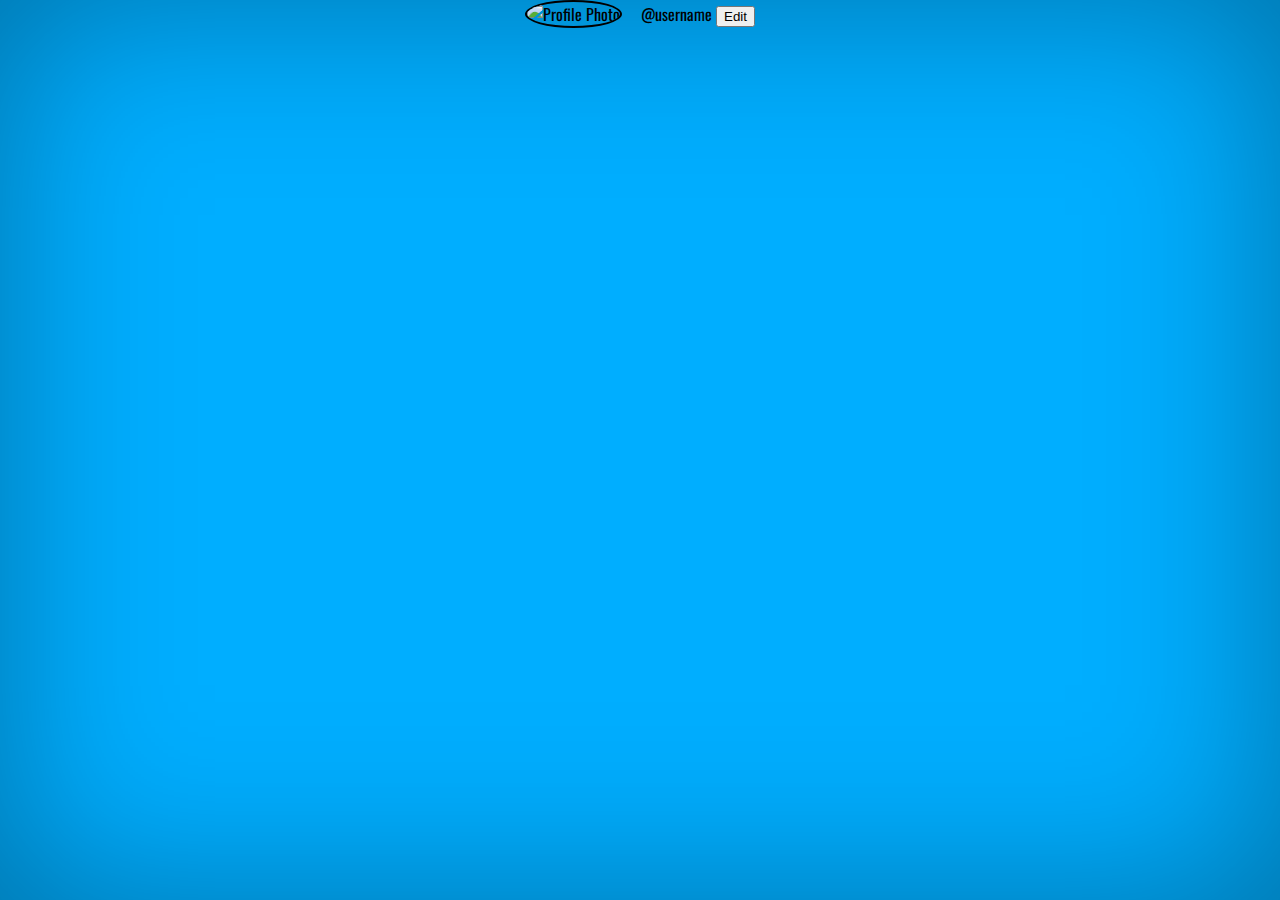
==== DurakGame_WebProject/account.html @ babdb348 "Оновлено HTML та JavaScript файли для обробки аутентифікації" ====
<!DOCTYPE html>
<html lang="en">
<head>
    <meta charset="UTF-8">
    <meta name="viewport" content="width=device-width, initial-scale=1.0">
    <link rel="stylesheet" href="style.css">
    <link rel="preconnect" href="https://fonts.googleapis.com">
    <link rel="preconnect" href="https://fonts.gstatic.com" crossorigin>
    <link href="https://fonts.googleapis.com/css2?family=Oswald:wght@200..700&display=swap" rel="stylesheet">
    <title>Account</title>
</head>
<body>
    <div class="account-container">
        <div class="profile-info">
            <img id="profilePhoto" src="default-profile-photo.jpg" alt="Profile Photo" class="profile-photo">
            <span id="username">@username</span>
            <button id="editBtn" class="edit-btn">Edit</button>
            <button id="choosePhotoBtn" class="choose-photo-btn" style="display: none;">Choose New Photo</button>
            <input type="file" id="photoInput" style="display: none;" />
        </div>
    </div>

    <script type="module">
        import { getAuth, onAuthStateChanged } from "https://www.gstatic.com/firebasejs/10.12.4/firebase-auth.js";
        import { getFirestore, doc, onSnapshot } from "https://www.gstatic.com/firebasejs/10.12.4/firebase-firestore.js";
        import { getStorage, ref, uploadBytes, getDownloadURL } from "https://www.gstatic.com/firebasejs/10.12.4/firebase-storage.js";
        import { auth, db, storage } from "./firebase.js";

        document.addEventListener('DOMContentLoaded', () => {
            const profilePhoto = document.querySelector('#profilePhoto');
            const usernameElement = document.querySelector('#username');
            const editBtn = document.querySelector('#editBtn');
            const choosePhotoBtn = document.querySelector('#choosePhotoBtn');
            const photoInput = document.querySelector('#photoInput');

            onAuthStateChanged(auth, (user) => {
                if (user) {
                    const userDocRef = doc(db, "users", user.uid);
                    onSnapshot(userDocRef, (docSnapshot) => {
                        if (docSnapshot.exists()) {
                            const userData = docSnapshot.data();
                            profilePhoto.src = userData.userphoto || 'default-profile-photo.jpg'; // Fallback to a default photo
                            usernameElement.textContent = userData.username;
                        }
                    });

                    editBtn.addEventListener('click', () => {
                        choosePhotoBtn.style.display = 'block';
                        photoInput.style.display = 'block';
                    });

                    choosePhotoBtn.addEventListener('click', () => {
                        photoInput.click();
                    });

                    photoInput.addEventListener('change', (event) => {
                        const file = event.target.files[0];
                        if (file) {
                            const storageRef = ref(storage, `profilePhotos/${user.uid}/${file.name}`);
                            uploadBytes(storageRef, file).then((snapshot) => {
                                return getDownloadURL(snapshot.ref);
                            }).then((downloadURL) => {
                                const userDocRef = doc(db, "users", user.uid);
                                return userDocRef.update({ userphoto: downloadURL });
                            }).then(() => {
                                // Photo uploaded and URL updated in Firestore
                                console.log('Photo uploaded and URL updated.');
                                photoInput.value = ''; // Clear the input
                            }).catch((error) => {
                                console.error('Error uploading photo:', error);
                            });
                        }
                    });
                }
            });
        });
    </script>
</body>
</html>
---- DurakGame_WebProject/style.css ----
html {
  height: 100%;
}

body {
  font-family: "Oswald", sans-serif;
  display: grid;
  grid-template-rows: 70% 35%;
  grid-template-columns: 100%;
  justify-items: center;
  background: url("invCArds-removebg-preview.png");
  background-size: 100px;
  background-color: rgb(0, 174, 255);
  height: 100%;
  margin: 0px;
  box-shadow: inset 0px 0px 180px rgba(0, 0, 0, 0.349);
}

.bg2 {
  position: absolute;
  z-index: -1;
  background: url("CardsBg.png");
  background-size: 150px;
  opacity: 0.25;
  width: 100%;
  height: 100%;
}

.enemysCards {
  display: grid;
  grid-template-rows: 100%;
  grid-template-columns: 14% 14% 14% 14% 14% 14%;
}

.yourCards {
  display: grid;
  grid-template-rows: 90%;
  grid-template-columns: 20% 11% 11% 11% 11% 11% 18%;
  border-radius: 300px;
  align-items: center;
  justify-items: end;
  width: 70%;
  height: 80%;
  background-color: rgb(111, 209, 255);
  box-shadow: 0px 7px 15px 2px rgba(0, 0, 0, 0.418);
}

.Acts {
  cursor: pointer;
  font-family: "Oswald", sans-serif;
  transition: 0.3s;
  width: 80%;
  height: 40%;
  background-color: rgb(255, 255, 255);
  color: rgb(0, 174, 255);
  font-size: 25px;
  border-width: 0px;
  border-radius: 60px;
}
.Acts:hover {
  transform: scale(1.1);
}
.Acts:active {
  background-color: rgb(0, 162, 255);
  color: rgb(255, 255, 255);
  transition: 0s;
}

.card1, .card2, .card3, .card4, .card5, .card6, .card7, .card8, .card9, .card10, .card11, .card12 {
  background-color: rgb(109, 109, 109);
  width: 100px;
  height: 150px;
  border-radius: 20px;
  margin: 20px;
}

.register-button-container {
  position: absolute;
  top: 10px;
  right: 10px;
}

#usernameContainer {
  position: absolute;
  top: 10px;
  right: 10px;
  color: white;
  font-size: 20px;
}

/* Add to style.css */

/* Style for the container in the corner */
#userInfoContainer {
  position: fixed; /* Keeps it in the same spot */
  top: 20px; /* Distance from the top */
  right: 20px; /* Distance from the right */
  background-color: #fff; /* White background */
  border: 2px solid #000; /* Black border */
  border-radius: 10px; /* Rounded corners */
  padding: 10px;
  box-shadow: 0px 4px 8px rgba(0, 0, 0, 0.2); /* Shadow for better visibility */
  display: flex;
  align-items: center;
}

.profile-photo {
  border: 2px solid #000; /* Black border around the profile photo */
  border-radius: 50%; /* Circular profile photo */
  width: 80px;
  height: 80px;
  margin-right: 15px; /* Space between photo and text */
}

.username-info {
  display: flex;
  flex-direction: column;
}

.username {
  font-weight: bold;
  font-size: 16px;
}

.money-info {
  display: flex;
  align-items: center; /* Aligns items horizontally */
}

.money-photo {
  width: 20px; /* Small size for the money photo */
  height: 20px;
  margin-right: 5px; /* Space between the money photo and text */
}

.cards-count {
  font-size: 14px;
  color: #666;
}
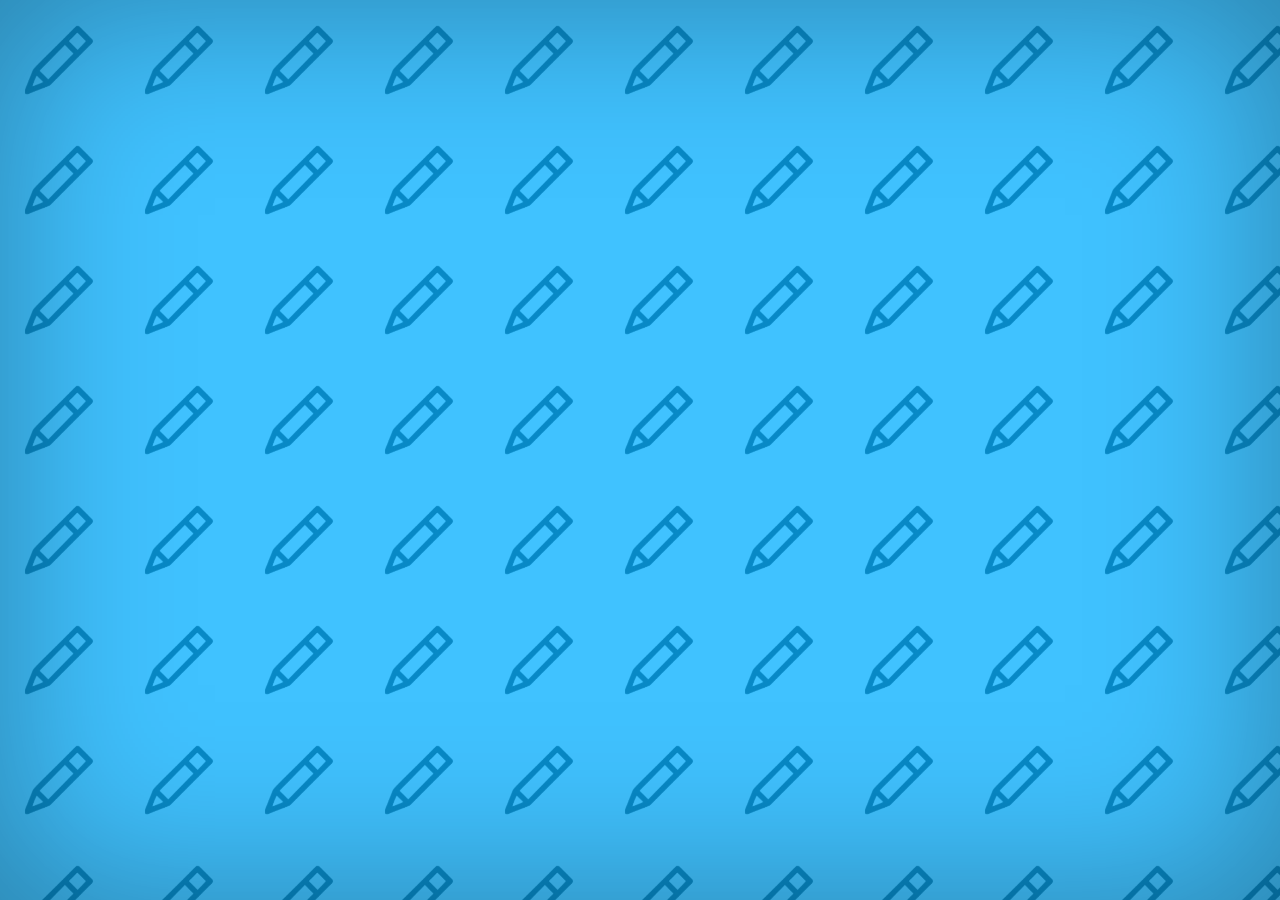
==== commit 079c0f9d: "Add files via upload" ====
--- a/DurakGame_WebProject/account.html
+++ b/DurakGame_WebProject/account.html
@@ -1,79 +1,157 @@
-<!DOCTYPE html>
-<html lang="en">
-<head>
-    <meta charset="UTF-8">
-    <meta name="viewport" content="width=device-width, initial-scale=1.0">
-    <link rel="stylesheet" href="style.css">
-    <link rel="preconnect" href="https://fonts.googleapis.com">
-    <link rel="preconnect" href="https://fonts.gstatic.com" crossorigin>
-    <link href="https://fonts.googleapis.com/css2?family=Oswald:wght@200..700&display=swap" rel="stylesheet">
-    <title>Account</title>
-</head>
-<body>
-    <div class="account-container">
-        <div class="profile-info">
-            <img id="profilePhoto" src="default-profile-photo.jpg" alt="Profile Photo" class="profile-photo">
-            <span id="username">@username</span>
-            <button id="editBtn" class="edit-btn">Edit</button>
-            <button id="choosePhotoBtn" class="choose-photo-btn" style="display: none;">Choose New Photo</button>
-            <input type="file" id="photoInput" style="display: none;" />
-        </div>
-    </div>
-
-    <script type="module">
-        import { getAuth, onAuthStateChanged } from "https://www.gstatic.com/firebasejs/10.12.4/firebase-auth.js";
-        import { getFirestore, doc, onSnapshot } from "https://www.gstatic.com/firebasejs/10.12.4/firebase-firestore.js";
-        import { getStorage, ref, uploadBytes, getDownloadURL } from "https://www.gstatic.com/firebasejs/10.12.4/firebase-storage.js";
-        import { auth, db, storage } from "./firebase.js";
-
-        document.addEventListener('DOMContentLoaded', () => {
-            const profilePhoto = document.querySelector('#profilePhoto');
-            const usernameElement = document.querySelector('#username');
-            const editBtn = document.querySelector('#editBtn');
-            const choosePhotoBtn = document.querySelector('#choosePhotoBtn');
-            const photoInput = document.querySelector('#photoInput');
-
-            onAuthStateChanged(auth, (user) => {
-                if (user) {
-                    const userDocRef = doc(db, "users", user.uid);
-                    onSnapshot(userDocRef, (docSnapshot) => {
-                        if (docSnapshot.exists()) {
-                            const userData = docSnapshot.data();
-                            profilePhoto.src = userData.userphoto || 'default-profile-photo.jpg'; // Fallback to a default photo
-                            usernameElement.textContent = userData.username;
-                        }
-                    });
-
-                    editBtn.addEventListener('click', () => {
-                        choosePhotoBtn.style.display = 'block';
-                        photoInput.style.display = 'block';
-                    });
-
-                    choosePhotoBtn.addEventListener('click', () => {
-                        photoInput.click();
-                    });
-
-                    photoInput.addEventListener('change', (event) => {
-                        const file = event.target.files[0];
-                        if (file) {
-                            const storageRef = ref(storage, `profilePhotos/${user.uid}/${file.name}`);
-                            uploadBytes(storageRef, file).then((snapshot) => {
-                                return getDownloadURL(snapshot.ref);
-                            }).then((downloadURL) => {
-                                const userDocRef = doc(db, "users", user.uid);
-                                return userDocRef.update({ userphoto: downloadURL });
-                            }).then(() => {
-                                // Photo uploaded and URL updated in Firestore
-                                console.log('Photo uploaded and URL updated.');
-                                photoInput.value = ''; // Clear the input
-                            }).catch((error) => {
-                                console.error('Error uploading photo:', error);
-                            });
-                        }
-                    });
-                }
-            });
-        });
-    </script>
-</body>
-</html>
+<!DOCTYPE html>
+<html lang="en">
+<head>
+    <meta charset="UTF-8">
+    <meta name="viewport" content="width=device-width, initial-scale=1.0">
+    <link rel="stylesheet" href="style.css">
+    <link rel="stylesheet" href="account.css">
+    <link rel="preconnect" href="https://fonts.googleapis.com">
+    <link rel="preconnect" href="https://fonts.gstatic.com" crossorigin>
+    <link href="https://fonts.googleapis.com/css2?family=Oswald:wght@200..700&display=swap" rel="stylesheet">
+    <title>Account</title>
+</head>
+<body>
+    <div class="bg2"></div>
+    <div id="userInfoContainer" style="display: none;">
+        <div class="profile-container">
+            <div class="profileBG"></div>
+            <img id="profilePhoto" src="default-profile-photo.jpg" alt="Profile Photo" class="profile-photo">
+            <div class="username-info">
+                <span id="UsernameEditLabel">username</span>
+                <input type="text" id="username" class="username" value="@username" disabled class="username-input">
+                <span class="cards-count" id="ProfileCards">0 cards</span>
+                <button id="editBtn" class="edit-btn">Edit</button>
+                <div class="editButtons">
+                    <button id="choosePhotoBtn" class="choose-photo-btn" style="display: none;">Choose New Photo</button>
+                    <button id="saveBtn" class="save-btn" style="display: none;">Save</button>
+                </div>
+                <input type="file" id="photoInput" style="display: none; opacity: 0;"/>
+                <button id="logOffBtn" class="log-off-btn">Log Off</button>
+            </div>
+        </div>
+    </div>
+
+    <script type="module">
+        import { getAuth, onAuthStateChanged, signOut } from "https://www.gstatic.com/firebasejs/10.12.4/firebase-auth.js";
+        import { getFirestore, doc, onSnapshot, updateDoc } from "https://www.gstatic.com/firebasejs/10.12.4/firebase-firestore.js";
+        import { getStorage, ref, uploadBytes, getDownloadURL } from "https://www.gstatic.com/firebasejs/10.12.4/firebase-storage.js";
+        import { auth, db, storage } from "./firebase.js";
+    
+        document.addEventListener('DOMContentLoaded', () => {
+            const userInfoContainer = document.querySelector('#userInfoContainer');
+            const userInfo = document.querySelector('.username-info');
+            const profilePhoto = document.querySelector('#profilePhoto');
+            const profileContainer = document.querySelector('.profile-container');
+            const usernameElement = document.querySelector('#username');
+            const editBtn = document.querySelector('#editBtn');
+            const saveBtn = document.querySelector('#saveBtn');
+            const choosePhotoBtn = document.querySelector('#choosePhotoBtn');
+            const photoInput = document.querySelector('#photoInput');
+            const logOffBtn = document.querySelector('#logOffBtn');
+            const ProfileCards = document.querySelector("#ProfileCards");
+            const UsernameEditLabel = document.querySelector("#UsernameEditLabel");
+            const editButtons = document.querySelector(".editButtons");
+    
+            let selectedFile = null;
+            UsernameEditLabel.style.display = "none";
+            editButtons.style.display = "none";
+    
+            onAuthStateChanged(auth, (user) => {
+                if (user) {
+                    const userDocRef = doc(db, "users", user.uid);
+                    onSnapshot(userDocRef, (docSnapshot) => {
+                        if (docSnapshot.exists()) {
+                            const userData = docSnapshot.data();
+                            userInfoContainer.style.display = 'block';
+                            profilePhoto.src = userData.userphoto || 'default-profile-photo.jpg';
+                            usernameElement.value = userData.username || '';
+                        }
+                    });
+    
+                    editBtn.addEventListener('click', () => {
+                        usernameElement.disabled = false;
+
+                        usernameElement.classList.remove("username");
+                        usernameElement.classList.toggle("EditUsername");
+                        userInfo.style.gridTemplateRows = '15% 30% 25%';
+
+                        editBtn.style.display = "none";
+                        logOffBtn.style.display = "none";
+                        ProfileCards.style.display = "none";
+
+                        editButtons.style.display = "grid";
+                        UsernameEditLabel.style.display = "block";
+                        saveBtn.style.display = 'block';
+                        choosePhotoBtn.style.display = 'block';
+                        photoInput.style.display = 'block';
+                    });
+    
+                    saveBtn.addEventListener('click', async () => {
+                        const newUsername = usernameElement.value.trim();
+                        if (newUsername) {
+                            try {
+                                await updateDoc(userDocRef, { username: newUsername });
+                                usernameElement.disabled = true;
+                                saveBtn.style.display = 'none';
+                                choosePhotoBtn.style.display = 'none';
+                                photoInput.style.display = 'none';
+                                UsernameEditLabel.style.display = "none";
+                                
+                                editButtons.style.display = "none";
+                                editBtn.style.display = "block";
+                                logOffBtn.style.display = "block";
+                                ProfileCards.style.display = "inline";
+
+                                userInfo.style.gridTemplateRows = '35% 30% 20%';
+                                usernameElement.classList.remove("EditUsername");
+                                usernameElement.classList.toggle("username");
+    
+                                if (selectedFile) {
+                                    const filePath = `users/${user.uid}/${selectedFile.name}`;
+                                    const storageRef = ref(storage, filePath);
+    
+                                    await uploadBytes(storageRef, selectedFile);
+                                    const downloadURL = await getDownloadURL(storageRef);
+    
+                                    await updateDoc(userDocRef, { userphoto: downloadURL });
+                                    profilePhoto.src = downloadURL;
+    
+                                    selectedFile = null;
+                                }
+                            } catch (error) {
+                                console.error('Error updating profile:', error);
+                            }
+                        }
+                    });
+    
+                    choosePhotoBtn.addEventListener('click', () => {
+                        photoInput.click();
+                    });
+    
+                    photoInput.addEventListener('change', (event) => {
+                        const file = event.target.files[0];
+                        if (file) {
+                            selectedFile = file;
+                            const reader = new FileReader();
+                            reader.onload = (e) => {
+                                profilePhoto.src = e.target.result;
+                            };
+                            reader.readAsDataURL(file);
+                        }
+                    });
+
+                    logOffBtn.addEventListener('click', () => {
+                        signOut(auth).then(() => {
+                            window.location.href = 'auth.html'; // Redirect to the login page or another appropriate page
+                        }).catch((error) => {
+                            console.error('Sign Out Error', error);
+                        });
+                    });
+                } else {
+                    userInfoContainer.style.display = 'none';
+                }
+            });
+        });
+    </script>
+</body>
+</html>
--- a/DurakGame_WebProject/style.css
+++ b/DurakGame_WebProject/style.css
@@ -1,139 +1,235 @@
-html {
-  height: 100%;
-}
-
-body {
-  font-family: "Oswald", sans-serif;
-  display: grid;
-  grid-template-rows: 70% 35%;
-  grid-template-columns: 100%;
-  justify-items: center;
-  background: url("invCArds-removebg-preview.png");
-  background-size: 100px;
-  background-color: rgb(0, 174, 255);
-  height: 100%;
-  margin: 0px;
-  box-shadow: inset 0px 0px 180px rgba(0, 0, 0, 0.349);
-}
-
-.bg2 {
-  position: absolute;
-  z-index: -1;
-  background: url("CardsBg.png");
-  background-size: 150px;
-  opacity: 0.25;
-  width: 100%;
-  height: 100%;
-}
-
-.enemysCards {
-  display: grid;
-  grid-template-rows: 100%;
-  grid-template-columns: 14% 14% 14% 14% 14% 14%;
-}
-
-.yourCards {
-  display: grid;
-  grid-template-rows: 90%;
-  grid-template-columns: 20% 11% 11% 11% 11% 11% 18%;
-  border-radius: 300px;
-  align-items: center;
-  justify-items: end;
-  width: 70%;
-  height: 80%;
-  background-color: rgb(111, 209, 255);
-  box-shadow: 0px 7px 15px 2px rgba(0, 0, 0, 0.418);
-}
-
-.Acts {
-  cursor: pointer;
-  font-family: "Oswald", sans-serif;
-  transition: 0.3s;
-  width: 80%;
-  height: 40%;
-  background-color: rgb(255, 255, 255);
-  color: rgb(0, 174, 255);
-  font-size: 25px;
-  border-width: 0px;
-  border-radius: 60px;
-}
-.Acts:hover {
-  transform: scale(1.1);
-}
-.Acts:active {
-  background-color: rgb(0, 162, 255);
-  color: rgb(255, 255, 255);
-  transition: 0s;
-}
-
-.card1, .card2, .card3, .card4, .card5, .card6, .card7, .card8, .card9, .card10, .card11, .card12 {
-  background-color: rgb(109, 109, 109);
-  width: 100px;
-  height: 150px;
-  border-radius: 20px;
-  margin: 20px;
-}
-
-.register-button-container {
-  position: absolute;
-  top: 10px;
-  right: 10px;
-}
-
-#usernameContainer {
-  position: absolute;
-  top: 10px;
-  right: 10px;
-  color: white;
-  font-size: 20px;
-}
-
-/* Add to style.css */
-
-/* Style for the container in the corner */
-#userInfoContainer {
-  position: fixed; /* Keeps it in the same spot */
-  top: 20px; /* Distance from the top */
-  right: 20px; /* Distance from the right */
-  background-color: #fff; /* White background */
-  border: 2px solid #000; /* Black border */
-  border-radius: 10px; /* Rounded corners */
-  padding: 10px;
-  box-shadow: 0px 4px 8px rgba(0, 0, 0, 0.2); /* Shadow for better visibility */
-  display: flex;
-  align-items: center;
-}
-
-.profile-photo {
-  border: 2px solid #000; /* Black border around the profile photo */
-  border-radius: 50%; /* Circular profile photo */
-  width: 80px;
-  height: 80px;
-  margin-right: 15px; /* Space between photo and text */
-}
-
-.username-info {
-  display: flex;
-  flex-direction: column;
-}
-
-.username {
-  font-weight: bold;
-  font-size: 16px;
-}
-
-.money-info {
-  display: flex;
-  align-items: center; /* Aligns items horizontally */
-}
-
-.money-photo {
-  width: 20px; /* Small size for the money photo */
-  height: 20px;
-  margin-right: 5px; /* Space between the money photo and text */
-}
-
-.cards-count {
-  font-size: 14px;
-  color: #666;
-}
+html {
+  height: 100%;
+}
+
+body {
+  font-family: "Oswald", sans-serif;
+  display: grid;
+  grid-template-rows: 20% 51% 35%;
+  grid-template-columns: 100%;
+  justify-items: center;
+  background: url("invCArds-removebg-preview.png");
+  background-size: 100px;
+  background-color: rgb(0, 174, 255);
+  height: 100%;
+  margin: 0px;
+  box-shadow: inset 0px 0px 180px rgba(0, 0, 0, 0.349);
+}
+
+.bg2 {
+  position: absolute;
+  z-index: -1;
+  background: url("CardsBg.png");
+  background-size: 150px;
+  opacity: 0.25;
+  width: 100%;
+  height: 100%;
+}
+
+.enemysCards {
+  display: grid;
+  grid-template-rows: 100%;
+  grid-template-columns: 14% 14% 14% 14% 14% 14%;
+}
+
+.battle-field {
+  display: grid;
+  align-items: center;
+  grid-template-columns: 25% 12% 12% 12% 12% 12% 12%;
+
+  width: 55%;
+}
+
+.yourCards {
+  display: grid;
+  grid-template-rows: 90%;
+  grid-template-columns: 20% 11% 11% 11% 11% 11% 18%;
+  border-radius: 300px;
+  align-items: center;
+  justify-items: end;
+  width: 70%;
+  height: 80%;
+  background-color: rgb(111, 209, 255);
+  box-shadow: 0px 7px 15px 2px rgba(0, 0, 0, 0.418);
+}
+
+.Acts {
+  position: absolute;
+
+  cursor: pointer;
+  font-family: "Oswald", sans-serif;
+  transition: 0.3s;
+
+  width: 11%;
+  height: 100px;
+  margin-right: 80px;
+
+  background-color: rgb(255, 255, 255);
+  color: rgb(0, 174, 255);
+  font-size: 25px;
+  border-width: 0px;
+  border-radius: 60px;
+}
+.Acts:hover {
+  transform: scale(1.1);
+}
+.Acts:active {
+  background-color: rgb(0, 162, 255);
+  color: rgb(255, 255, 255);
+  transition: 0s;
+}
+
+.card1, .card2, .card3, .card4, .card5, .card6, .card7, .card8, .card9, .card10, .card11, .card12, .card13, .card14 {
+  background-color: rgb(109, 109, 109);
+  width: 100px;
+  height: 150px;
+  border-radius: 20px;
+  margin: 20px;
+}
+
+.card14 {
+  transform: rotate(90deg) translate(-20px, -20px);
+  bottom: 150px;
+  left: 30px;
+}
+
+.register-button-container {
+  position: absolute;
+  display: grid;
+  grid-template-columns: 60% 60%;
+  column-gap: 10px;
+
+  top: 10px;
+  right: 100px;
+}
+
+#usernameContainer {
+  position: absolute;
+  top: 10px;
+  right: 10px;
+  color: white;
+  font-size: 20px;
+}
+
+/* Style for the container in the corner */
+#userInfoContainer {
+  position: fixed; /* Keeps it in the same spot */
+  top: 20px; /* Distance from the top */
+  right: 20px; /* Distance from the right */
+  background-color: #fff; /* White background */
+  border: 2px solid #000; /* Black border */
+  border-radius: 10px; /* Rounded corners */
+  padding: 10px;
+  box-shadow: 0px 4px 8px rgba(0, 0, 0, 0.2); /* Shadow for better visibility */
+  display: flex;
+  align-items: center;
+}
+
+.profile-photo {
+  border: 2px solid #000; /* Black border around the profile photo */
+  border-radius: 50%; /* Circular profile photo */
+  width: 80px;
+  height: 80px;
+  margin-right: 15px; /* Space between photo and text */
+}
+
+.username-info {
+  display: flex;
+  flex-direction: column;
+}
+
+.username-checkmark-container {
+  display: flex;
+  flex-direction: row;
+  align-items: center; /* Align items vertically */
+}
+
+.username {
+  margin-right: 1px; /* Space between username and checkmark */
+}
+
+.verified-checkmark {
+  width: 16px; /* Adjust size as needed */
+  height: 16px; /* Adjust size as needed */
+  margin-bottom: -4.5px;
+}
+
+.username {
+  font-weight: bold;
+  font-size: 16px;
+}
+
+.money-info {
+  display: flex;
+  align-items: center; /* Aligns items horizontally */
+}
+
+.money-photo {
+  width: 20px; /* Small size for the money photo */
+  height: 20px;
+  margin-right: 5px; /* Space between the money photo and text */
+}
+
+.cards-count {
+  font-size: 14px;
+  color: #666;
+  margin-bottom: 5px;
+}
+
+/* New styles for buttons with light blue background and cool click animation */
+.log-off-btn, .my-account-btn, .messages-btn {
+  font-size: 11px;
+  padding: 6px 5px;
+  border: none;
+  border-radius: 140px;
+  cursor: pointer;
+  background-color: rgb(0, 174, 255); /* Light blue background */
+  color: white;
+  transition: background-color 0.3s, transform 0.2s;
+  box-shadow: 0px 4px 6px rgba(0, 0, 0, 0.1);
+  margin-bottom: 4px;
+}
+
+.log-off-btn:hover, .my-account-btn:hover, .messages-btn:hover {
+  background-color: #007BFF; /* Darker blue on hover */
+}
+
+.log-off-btn:active, .my-account-btn:active, .messages-btn:active {
+  transform: scale(0.95);
+  background-color: #0056b3; /* Even darker blue on click */
+}
+
+#registerBtn, #loginBtn {
+  font-family: "Oswald", sans-serif;
+  font-weight: 400;
+  font-size: 20px;
+
+  width: 100%;
+  height: 100%;
+
+  margin-bottom: 15px;
+  margin-left: 30px;
+  border-radius: 5px;
+  transition: 0.3s;
+
+  border: none;
+  cursor: pointer;
+}
+
+#registerBtn {
+  border: none;
+  background-color: rgb(0, 119, 255);
+  color: white;
+}
+
+#registerBtn:hover {
+  background-color: rgb(0, 90, 192);
+}
+
+#loginBtn:hover {
+  background-color: rgb(196, 196, 196);
+}
+
+#loginBtn {
+  color: rgb(0, 119, 255);
+}--- a/DurakGame_WebProject/account.css
+++ b/DurakGame_WebProject/account.css
@@ -0,0 +1,128 @@
+.bg2 {
+    background: url("Untitled.png");
+    background-size: 120px;
+}
+
+#userInfoContainer {
+    width: 800px;
+    height: 500px;
+    top: 25%;
+    right: 30%;
+    border-width: 0px;
+    box-shadow: 0px 7px 15px 3px rgba(0, 0, 0, 0.4196078431);
+}
+
+.profile-container {
+    display: grid;
+    grid-template-columns: 1fr;
+    grid-template-rows: 90% 30%;
+}
+
+.profileBG {
+    background-color: rgb(202, 202, 202);
+
+    height: 100%;
+    width: 100%;
+    border-top-left-radius: 10px;
+    border-top-right-radius: 10px;
+}/*# sourceMappingURL=acount.css.map */
+
+#profilePhoto {
+    transform: translateY(-30px) scale(1.5);
+
+    border-color: white;
+    border-width: 6px;
+
+    margin-left: 60px;
+}
+
+.username-info {
+    display: grid;
+    grid-template-rows: 35% 30% 20%;
+}
+
+.username {
+    color: black;
+    font-size: 35px;
+    font-weight: 500;
+
+    font-family: "Oswald", sans-serif;
+    border-width: 0px;
+    margin-left: 47px;
+}
+
+#ProfileCards {
+    margin-left: 50px;
+    font-size: 20px;
+}
+
+.edit-btn, .log-off-btn, .save-btn, .choose-photo-btn {
+    width: 20%;
+    height: 80%;
+
+    margin-bottom: 15px;
+    margin-left: 30px;
+    border-radius: 5px;
+    transition: 0.3s;
+    cursor: pointer;
+}
+
+.edit-btn, .choose-photo-btn {
+    border-width: 0px;
+
+    background-color: rgb(223, 223, 223);
+    color: rgb(0, 119, 255);
+}
+
+.save-btn {
+    border-width: 0px;
+
+    color: rgb(223, 223, 223);
+    background-color: rgb(0, 119, 255);
+}
+
+.edit-btn:hover, .choose-photo-btn:hover {
+    background-color: rgb(185, 185, 185);
+}
+
+.EditUsername {
+    font-family: "Oswald", sans-serif;
+    font-weight: 400;
+
+    border: solid rgb(0, 140, 255);
+    color: rgb(0, 140, 255);
+
+    border-width: 0px;
+    border-bottom-width: 3px;
+    font-size: 30px;
+    width: 20%;
+}
+
+.EditUsername:focus {
+    outline: none;
+}
+
+#UsernameEditLabel {
+    color: rgb(94, 94, 94);
+    font-size: 20px;
+}
+
+.save-btn, .choose-photo-btn {
+    font-family: "Oswald", sans-serif;
+    font-size: 17px;
+    font-weight: 500;
+
+    width: 80%;
+}
+
+.editButtons {
+    display: grid;
+    grid-template-columns: 30% 30%;
+    grid-template-rows: 60px;
+
+    margin-top: 20px;
+}
+
+#photoInput {
+    width: 30%;
+}